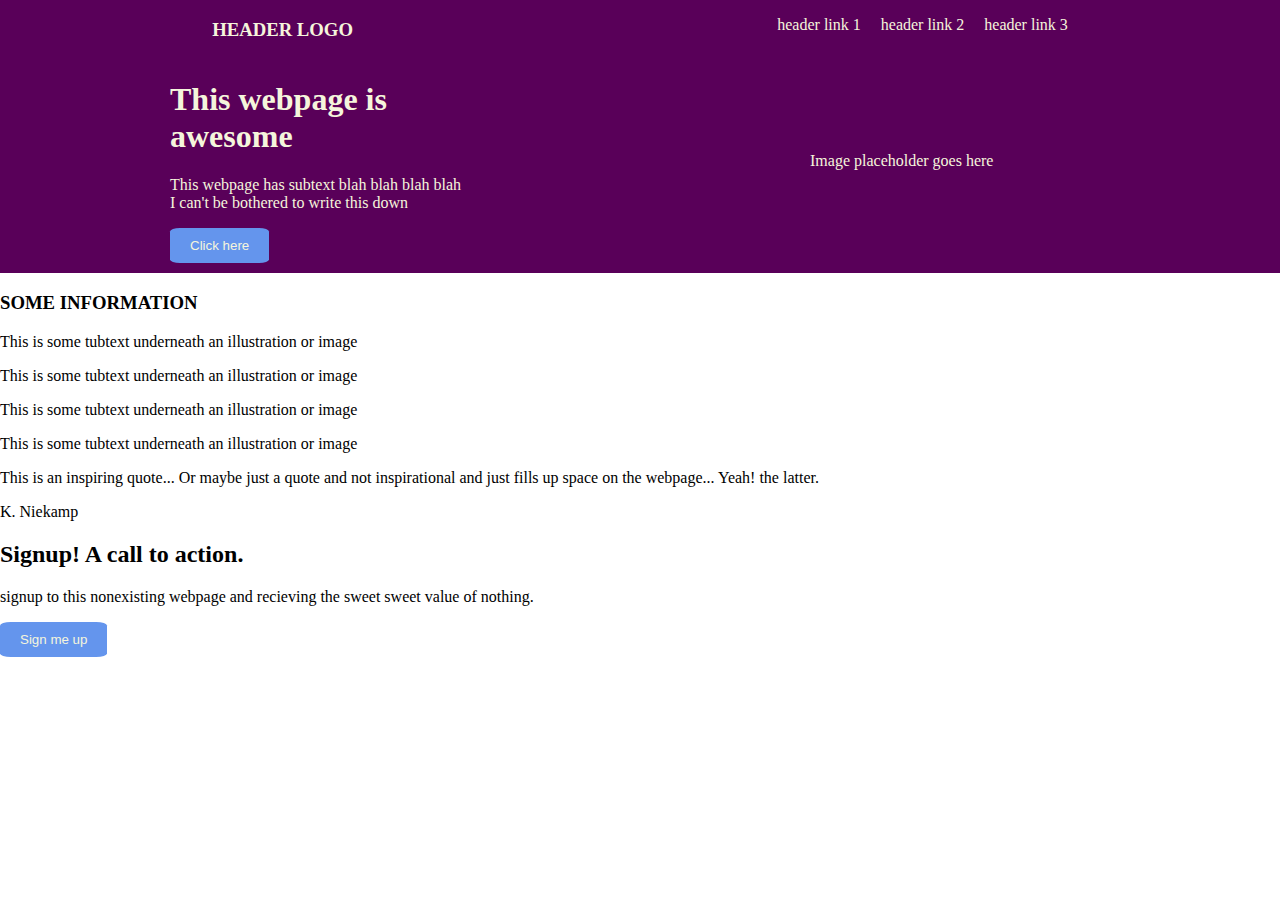
==== index.html @ cc00232b "Rename main html file to index" ====
<!DOCTYPE html>
<html lang="en">
<head>
    <meta charset="UTF-8">
    <meta name="viewport" content="width=device-width, initial-scale=1.0">
    <link rel="stylesheet" href="style.css">
    <title>Landing-Page</title>
</head>
<body>
    <div class="header">
        <h3>HEADER LOGO</h3>
        <div>
            <p>header link 1</p>
            <p>header link 2</p>
            <p>header link 3</p>
        </div>
    </div>
    <div class="main-body">
        <div class="introduction">
            <div>
                <h1>This webpage is awesome</h1>
                <p>This webpage has subtext blah blah blah blah I can't be bothered to write this down</p>
                <button>Click here</button>
            </div>
            <div>
                <img >Image placeholder goes here</img>
            </div>
        </div>
        <div class="main-content">
            <h3>SOME INFORMATION</h3>
            <div class="cards">
                <p>This is some tubtext underneath an illustration or image</p>
            </div>
            <div class="cards">
                <p>This is some tubtext underneath an illustration or image</p>
            </div>
            <div class="cards">
                <p>This is some tubtext underneath an illustration or image</p>
            </div>
            <div class="cards">
                <p>This is some tubtext underneath an illustration or image</p>
            </div>
        </div>
        <div class="quote">
            <p>This is an inspiring quote... Or maybe just a quote and not inspirational and just fills up space on the webpage... Yeah! the latter.</p>
            <p>K. Niekamp</p>
        </div>
        <div class="call-to-action">
            <div class="action-box">
                <h2>Signup! A call to action.</h2>
                <p>signup to this nonexisting webpage and recieving the sweet sweet value of nothing.</p>
                <button>Sign me up</button>
            </div>
        </div>
    </div>
</body>
</html>
---- style.css ----
body {
    display: flex;
    flex-direction: column;
    align-items: space-between;
    margin: 0px;
}

.header {
    display: flex;
    justify-content: space-around;
    background-color: #590059;
    color: beige;
}

.header div {
    display: flex;
    justify-content: space-evenly;
    gap: 20px
}

.main-body {
    flex: 1;
}

.introduction {
    display: flex;
    flex: 1;
    background-color: #590059;
    color: beige;
    align-items: center;
    justify-content: space-around;
    padding-bottom: 10px;
}

.introduction div {
    width: 300px;
}

button {
    background-color: cornflowerblue;
    border: 0px;
    padding: 10px 20px;
    border-radius: 10%;
    color: beige;
}
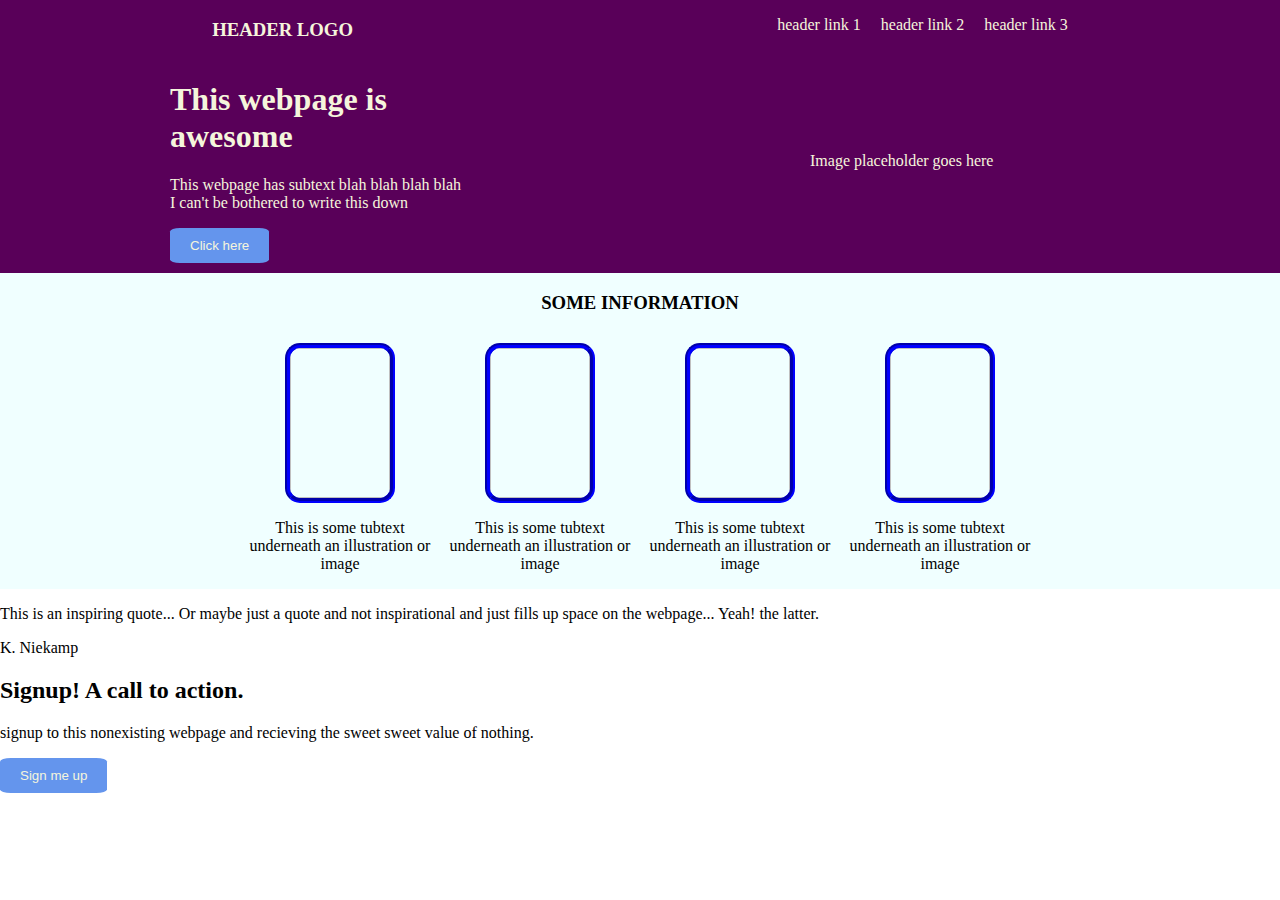
==== commit 789d7591: "Add main content to webpage" ====
--- a/index.html
+++ b/index.html
@@ -28,17 +28,23 @@
         </div>
         <div class="main-content">
             <h3>SOME INFORMATION</h3>
-            <div class="cards">
-                <p>This is some tubtext underneath an illustration or image</p>
-            </div>
-            <div class="cards">
-                <p>This is some tubtext underneath an illustration or image</p>
-            </div>
-            <div class="cards">
-                <p>This is some tubtext underneath an illustration or image</p>
-            </div>
-            <div class="cards">
-                <p>This is some tubtext underneath an illustration or image</p>
+            <div>
+                <div class="cards">
+                    <img></img>
+                    <p>This is some tubtext underneath an illustration or image</p>
+                </div>
+                <div class="cards">
+                    <img></img>
+                    <p>This is some tubtext underneath an illustration or image</p>
+                </div>
+                <div class="cards">
+                    <img></img>
+                    <p>This is some tubtext underneath an illustration or image</p>
+                </div>
+                <div class="cards">
+                    <img></img>
+                    <p>This is some tubtext underneath an illustration or image</p>
+                </div>
             </div>
         </div>
         <div class="quote">
--- a/style.css
+++ b/style.css
@@ -1,5 +1,4 @@
-body {
-    display: flex;
+body {   
     flex-direction: column;
     align-items: space-between;
     margin: 0px;
@@ -30,6 +29,7 @@
     align-items: center;
     justify-content: space-around;
     padding-bottom: 10px;
+    flex-direction: row;
 }
 
 .introduction div {
@@ -42,4 +42,35 @@
     padding: 10px 20px;
     border-radius: 10%;
     color: beige;
+}
+
+.main-content {
+    display: flex;
+    flex-direction: column;
+    background-color: azure;
+    justify-content: center;
+    align-items: center;
+    gap: 10px;
+}
+
+.main-content div {
+    display: flex;
+}
+
+
+.cards {
+    display: flex;
+    flex-direction: column;
+    width: 200px;
+    text-align: center;
+    align-items: center;
+}
+
+.cards img {
+    width: 100px;
+    height: 150px;
+    border-color: blue;
+    border-width: 5px;
+    border-radius: 15px;
+    border-style: groove;
 }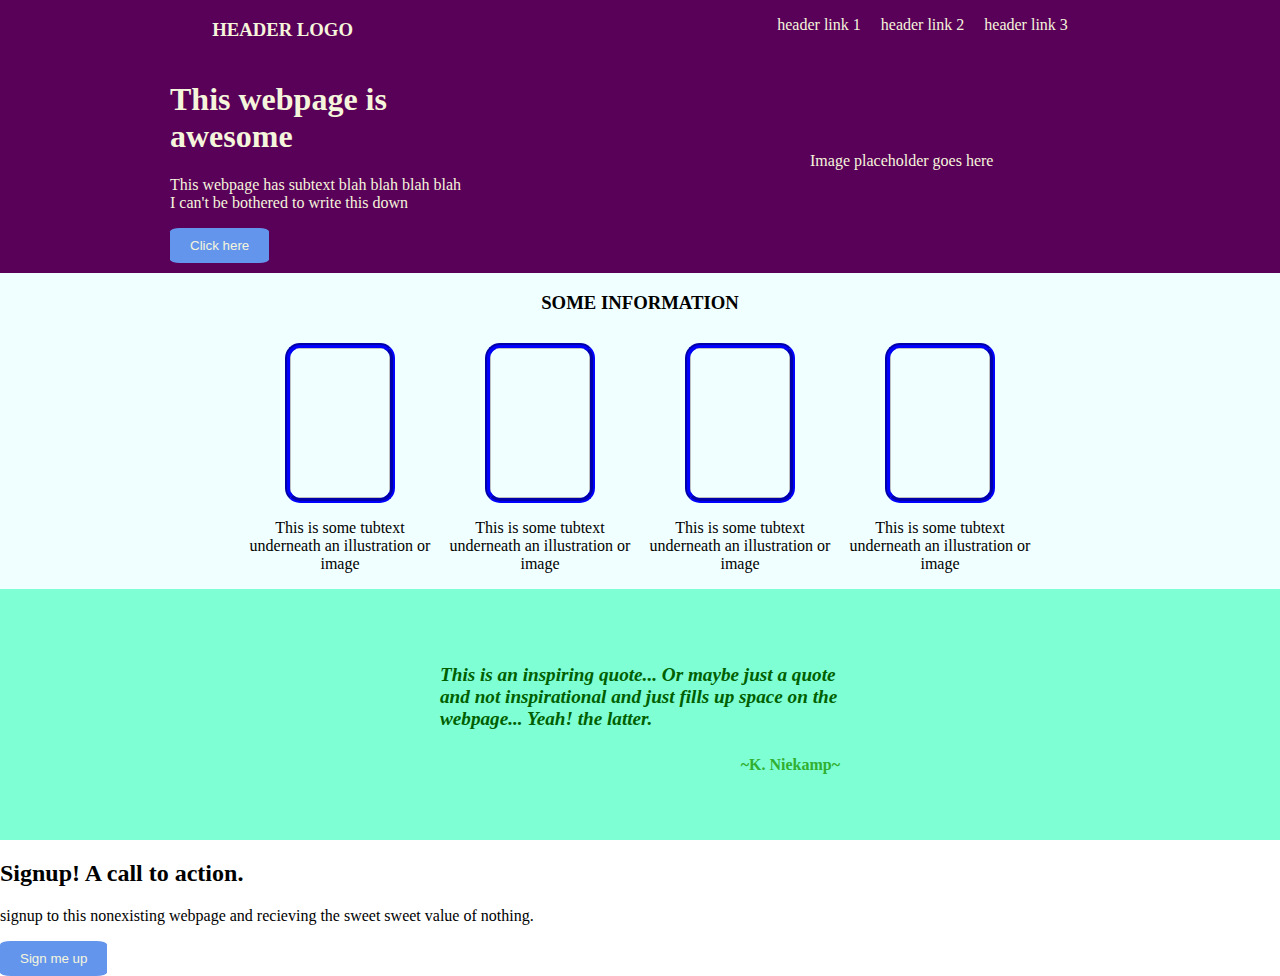
==== commit 403b86f1: "Add quote to webpage" ====
--- a/index.html
+++ b/index.html
@@ -48,8 +48,10 @@
             </div>
         </div>
         <div class="quote">
-            <p>This is an inspiring quote... Or maybe just a quote and not inspirational and just fills up space on the webpage... Yeah! the latter.</p>
-            <p>K. Niekamp</p>
+            <div>
+                <h4>This is an inspiring quote... Or maybe just a quote and not inspirational and just fills up space on the webpage... Yeah! the latter.</h4>
+                <p>~K. Niekamp~</p>   
+            </div>   
         </div>
         <div class="call-to-action">
             <div class="action-box">
--- a/style.css
+++ b/style.css
@@ -57,7 +57,6 @@
     display: flex;
 }
 
-
 .cards {
     display: flex;
     flex-direction: column;
@@ -73,4 +72,27 @@
     border-width: 5px;
     border-radius: 15px;
     border-style: groove;
-}+}
+
+.quote {
+    display: flex;
+    justify-content: center;
+    align-items: center;
+    background-color: #7fffd4;
+    flex-direction: column;
+    padding: 50px 0px;
+}
+
+.quote h4 {
+    width: 400px;
+    font-size: larger;
+    font-style: italic;
+    color: #005f00;
+}
+
+.quote p {
+    display: flex;
+    justify-content: end;
+    font-weight: bolder;
+    color: #30af30;;
+}
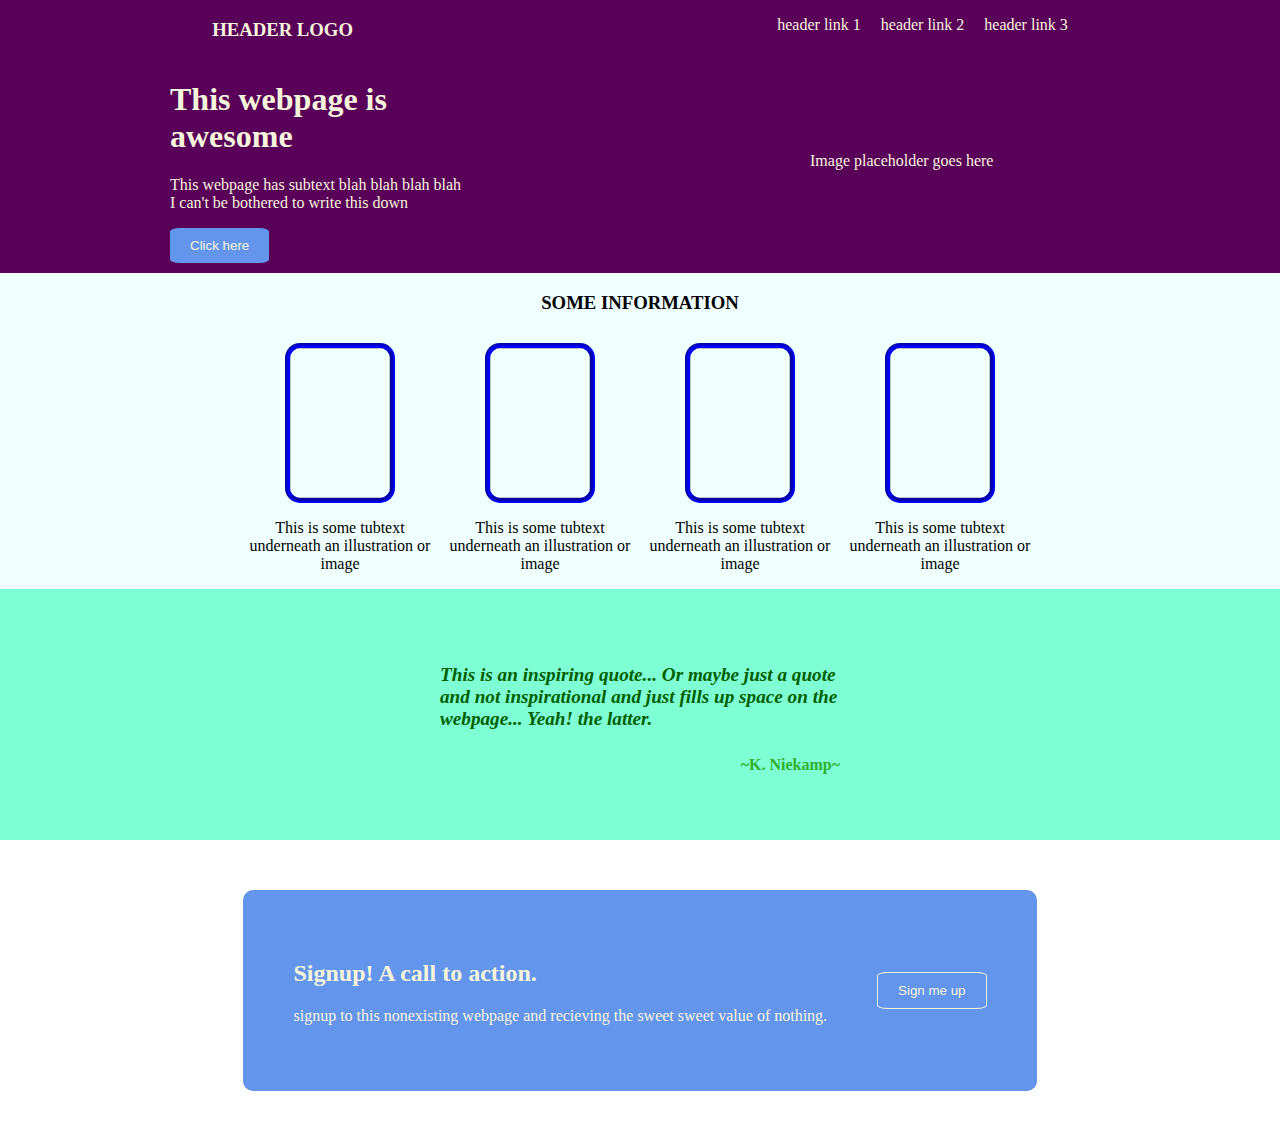
==== commit e0c3cedc: "Add a call to action" ====
--- a/index.html
+++ b/index.html
@@ -55,9 +55,13 @@
         </div>
         <div class="call-to-action">
             <div class="action-box">
-                <h2>Signup! A call to action.</h2>
-                <p>signup to this nonexisting webpage and recieving the sweet sweet value of nothing.</p>
-                <button>Sign me up</button>
+                <div>
+                    <h2>Signup! A call to action.</h2>
+                    <p>signup to this nonexisting webpage and recieving the sweet sweet value of nothing.</p>
+                </div>
+                <div>
+                    <button>Sign me up</button>
+                </div>
             </div>
         </div>
     </div>
--- a/style.css
+++ b/style.css
@@ -96,3 +96,27 @@
     font-weight: bolder;
     color: #30af30;;
 }
+
+.call-to-action {
+    display: flex;
+    align-items: center;
+    justify-content: center;
+}
+
+.action-box {
+    display: flex;
+    flex-direction: row;
+    align-items: center;
+    background-color: cornflowerblue;    
+    color: beige;
+    margin: 50px;
+    padding: 50px;
+    border-radius: 10px;
+    gap: 50px;
+}
+
+.action-box button {
+    border-width: 1px;
+    border-style: groove;
+    border-color: beige;
+}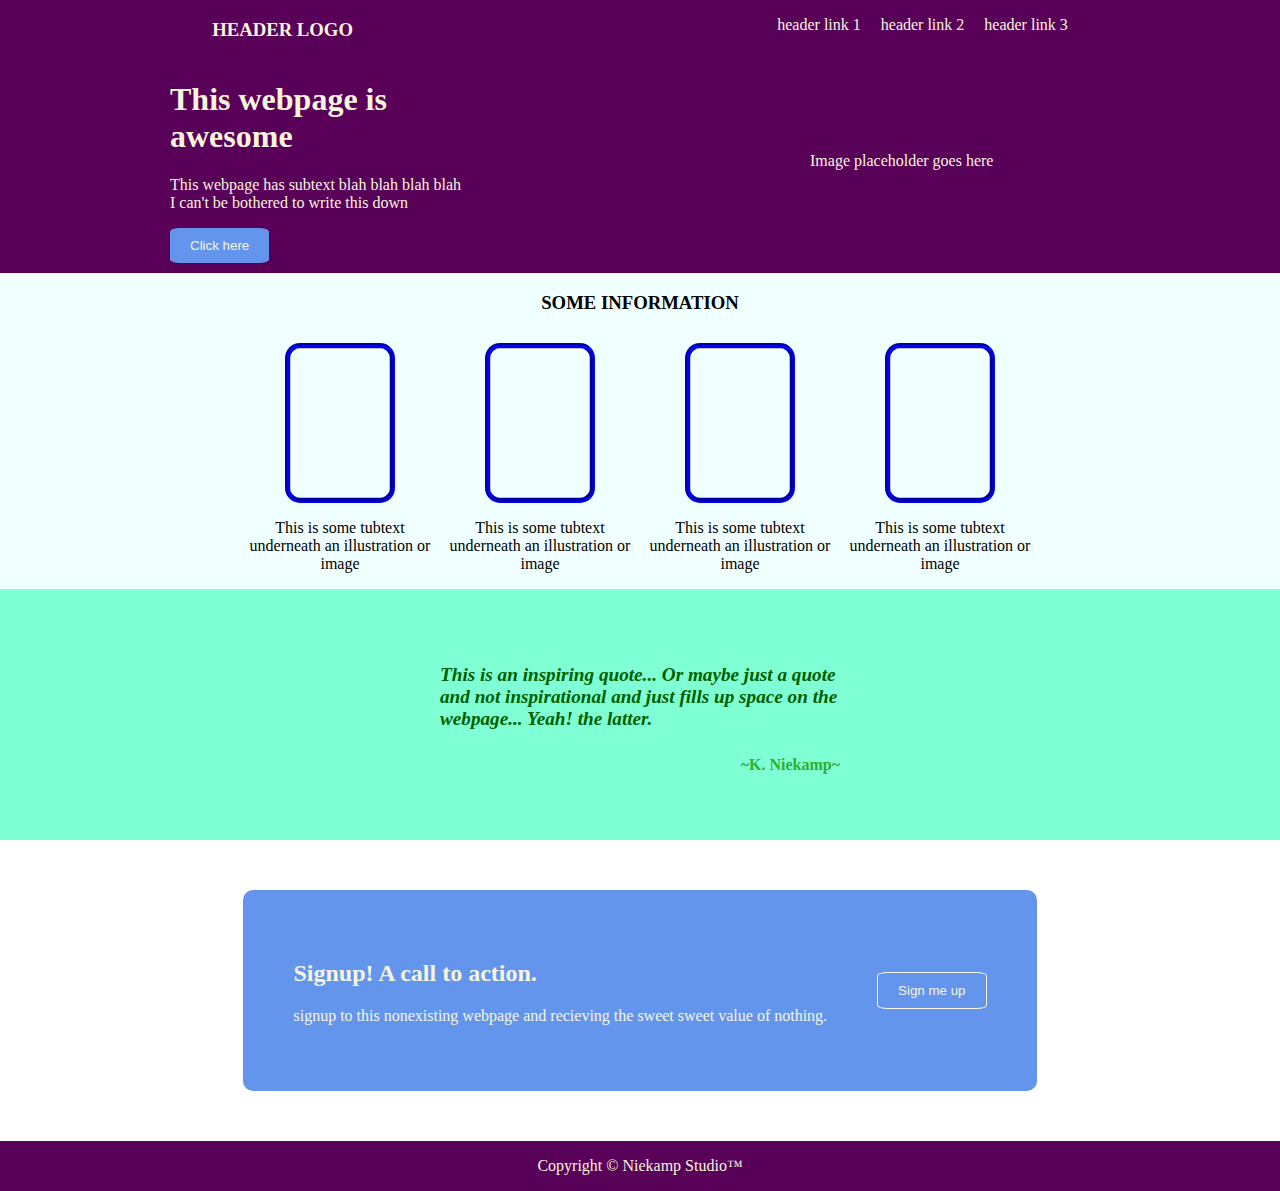
==== commit 5beaa132: "Add footer" ====
--- a/index.html
+++ b/index.html
@@ -65,5 +65,8 @@
             </div>
         </div>
     </div>
+    <div class="footer">
+        <p>Copyright © Niekamp Studio™</p>
+    </div>
 </body>
 </html>--- a/style.css
+++ b/style.css
@@ -119,4 +119,15 @@
     border-width: 1px;
     border-style: groove;
     border-color: beige;
+}
+
+.footer {
+    display: flex;
+    justify-content: space-around;
+    background-color: #590059;
+    color: beige;    
+}
+
+.footer p {
+    text-align: center;
 }